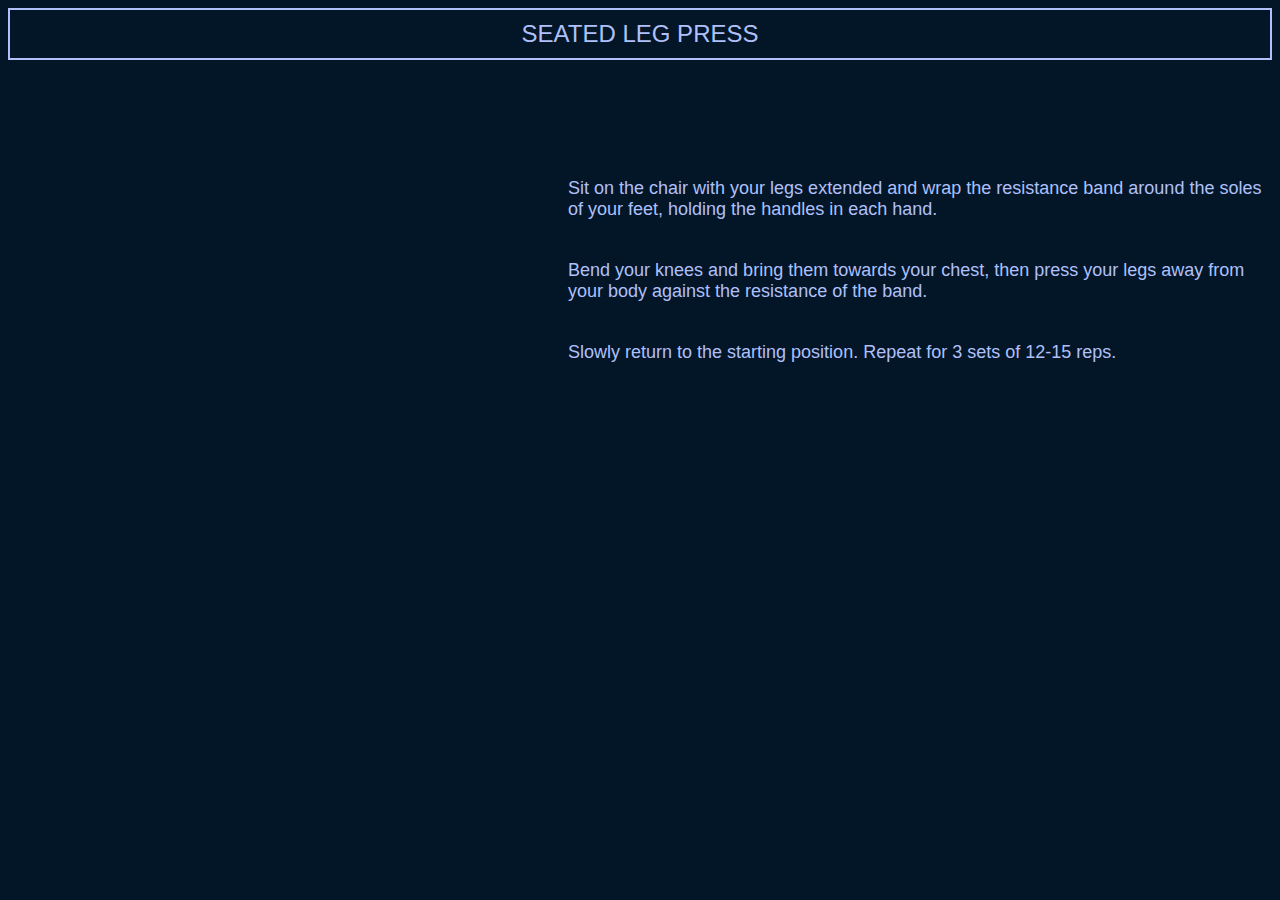
==== index.html @ 7c386ebc "commit" ====
<!DOCTYPE html>

<html>

<head>
    <meta charset="UTF-8">
    <title>Exercises</title>
    <link rel="stylesheet" href="styles.css">
</head>

<body>
    <div class="header">SEATED LEG PRESS</div>
<div class="container">
    <div>
         <video src="../exercises/videos/leg press.mp4" type="video/mp4" width="500" height="400" autoplay muted loop>
        Your browser does not support this video format
        </video>   
    </div>
    <div class="instructions">
        <ul>
            <li>
            Sit on the chair with your legs extended and wrap the resistance band around the soles of your feet, holding the handles in each hand.
            </li>
            <li>
            Bend your knees and bring them towards your chest, then press your legs away from your body against the resistance of the band.
            </li>
            <li>
            Slowly return to the starting position. Repeat for 3 sets of 12-15 reps.
            </li>
        </ul>
    </div>
</div>

</body>

</html>
---- styles.css ----
* {
    font-family: sans-serif;
    background-color: rgb(3, 22, 39);
    color:  rgb(175, 192, 250);
    font-size: 18px;
    font-weight: 500;
}

.header {
border: 2px solid rgb(175, 192, 250);
font-size: 24px;
display: flex;
justify-content: center;
padding: 10px;
}

.container {
    display: flex;
}

.instructions {
    display: flex;
    flex: 1;
    justify-content: space-between;
    align-items: center;
}

ul {
    list-style-type: none;
    display: flex;
    flex-direction: column;
    gap: 40px;
    justify-content: space-between;

}

video {
    display: block;
    margin: auto;
    padding: 10px;
}
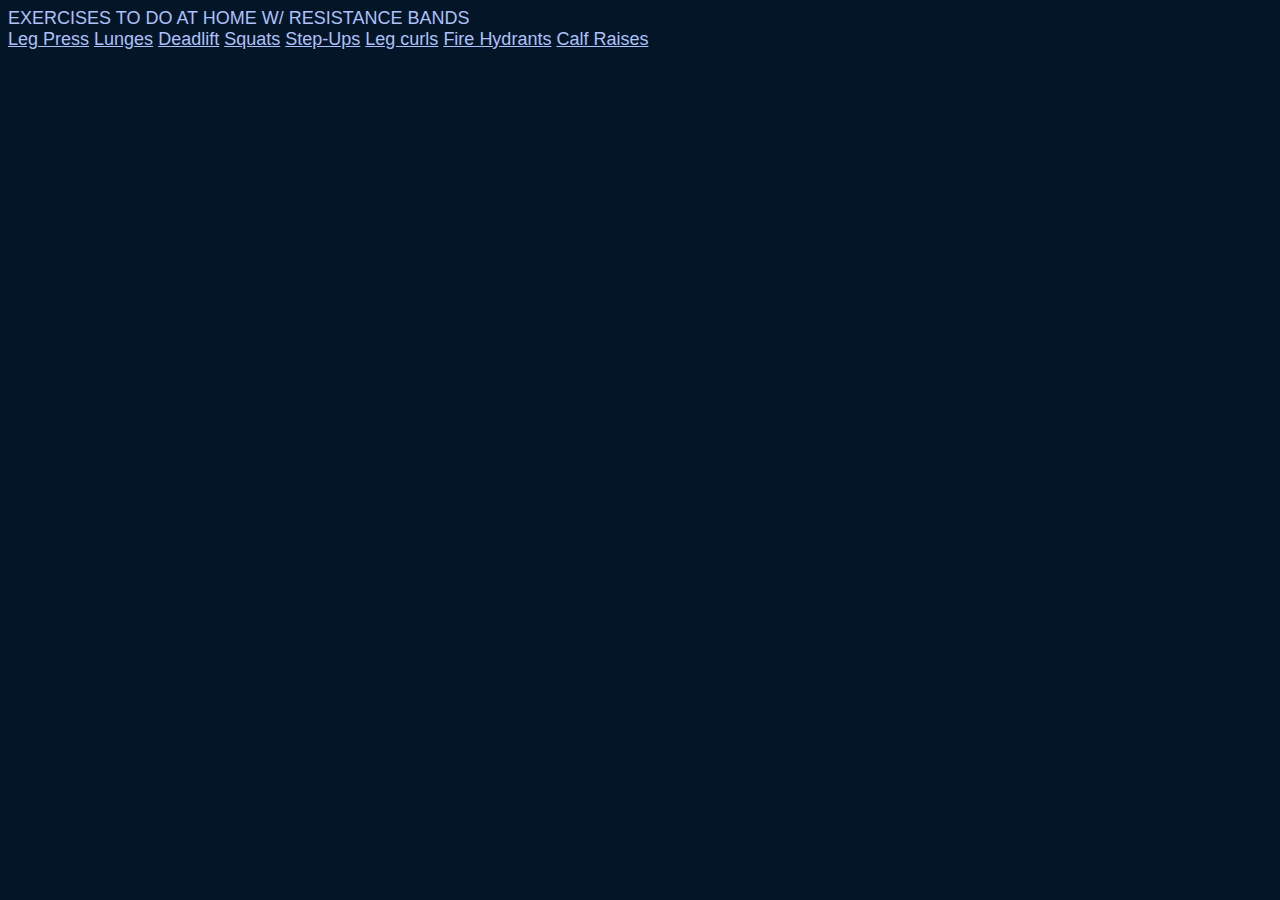
==== commit f523f5f3: "commit" ====
--- a/index.html
+++ b/index.html
@@ -9,28 +9,19 @@
 </head>
 
 <body>
-    <div class="header">SEATED LEG PRESS</div>
-<div class="container">
-    <div>
-         <video src="../exercises/videos/leg press.mp4" type="video/mp4" width="500" height="400" autoplay muted loop>
-        Your browser does not support this video format
-        </video>   
-    </div>
-    <div class="instructions">
-        <ul>
-            <li>
-            Sit on the chair with your legs extended and wrap the resistance band around the soles of your feet, holding the handles in each hand.
-            </li>
-            <li>
-            Bend your knees and bring them towards your chest, then press your legs away from your body against the resistance of the band.
-            </li>
-            <li>
-            Slowly return to the starting position. Repeat for 3 sets of 12-15 reps.
-            </li>
-        </ul>
-    </div>
+<div class="title">
+    EXERCISES TO DO AT HOME W/ RESISTANCE BANDS
 </div>
-
+<div class="">
+    <a href="legpress.html">Leg Press</a>
+    <a href="lunges.html">Lunges</a>
+    <a href="deadlift.html">Deadlift</a>
+    <a href="overheadsquat.html">Squats</a>
+    <a href="stepups.html">Step-Ups</a>
+    <a href="legcurl.html">Leg curls</a>
+    <a href="firehydrant.html">Fire Hydrants</a>
+    <a href="calfraise.html">Calf Raises</a>
+</div>
 </body>
 
 </html>